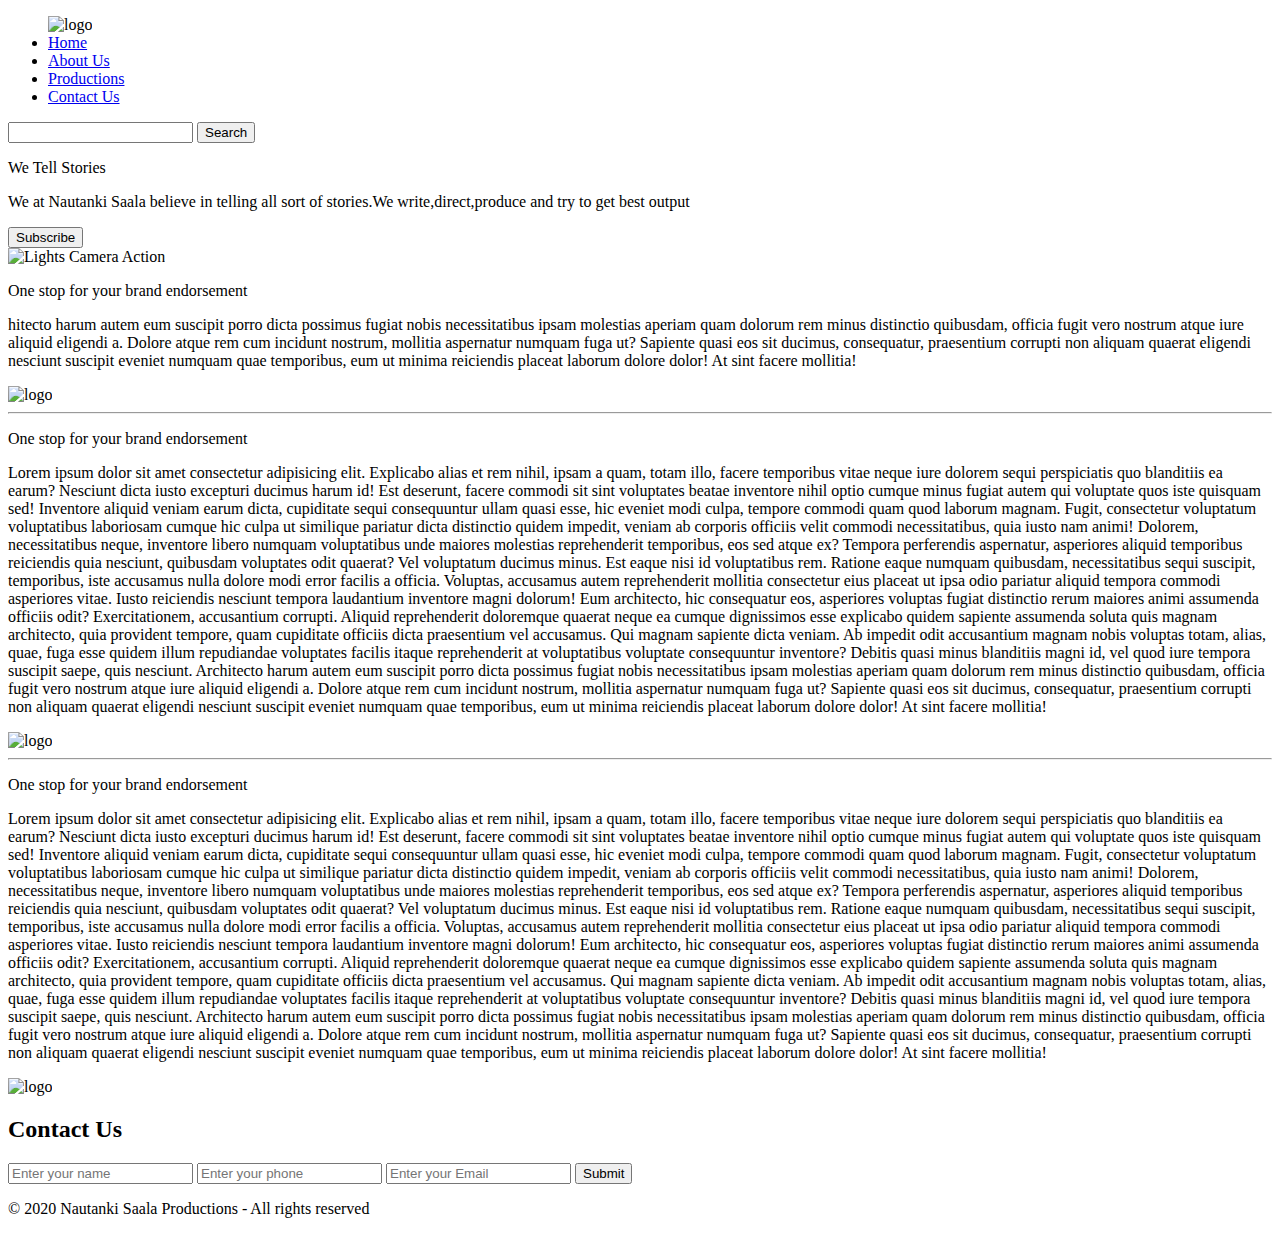
==== index.html @ 9f4c2263 "website" ====
<!DOCTYPE html>
<html lang="en">
<head>
    <meta charset="UTF-8">
    <meta name="viewport" content="width=device-width, initial-scale=1.0">
    <link rel="stylesheet" href="/css/style.css">
    <script src="js/resp.js"></script>
    <title>Nautanki Saala Productions</title>
</head>
<body>
    <nav class="navbar background h-nav-resp">
      <ul class="nav-list v-class-resp">
          <div class="logo"><img src="/img/logo.png" width="80px" height="100px" alt="logo"></div>
          <li><a href="#Home">Home</a></li>
          <li><a href="#About Us">About Us</a></li>
          <li><a href="#Productions">Productions</a></li>
          <li><a href="#Contact Us">Contact Us</a></li>


      </ul>
      <div class="rightNav v-class-resp">
          <input type="text" name="search" id="search">
          <button class="btn btn-sm">Search</button>
      </div>


    </nav>
    <section class="background first-section">
    <div class="box-main">
    <div class="first-half">
        <p class= "text-big">We Tell Stories</p>
        <p class= "text-small">We at Nautanki Saala believe in telling all sort of stories.We write,direct,produce and try to get best output</p>

        <div class="button">
            <button class="btn">Subscribe</button>


        </div>
        </div>
    </div class="second-half">
    <img src="img/camera.jfif" alt="Lights Camera Action">

    </div>


    </div>


    </section>

<section class= "section">
    <div class="paras">
<p class="sectionTag text-big">One stop for your brand endorsement</p>
<p class="sectionSubTag text-small">hitecto harum autem eum suscipit porro dicta possimus fugiat nobis necessitatibus ipsam molestias aperiam quam dolorum rem minus distinctio quibusdam, officia fugit vero nostrum atque iure aliquid eligendi a. Dolore atque rem cum incidunt nostrum, mollitia aspernatur numquam fuga ut? Sapiente quasi eos sit ducimus, consequatur, praesentium corrupti non aliquam quaerat eligendi nesciunt suscipit eveniet numquam quae temporibus, eum ut minima reiciendis placeat laborum dolore dolor! At sint facere mollitia!</p>
</div>
<div class="thumbnail">
    <img src="https://source.unsplash.com/900x900/?movies,camera,html" alt="logo" class="thumbnail"> 
</section>

<hr>

<section class= "section section-left">
    <div class="paras">
<p class="sectionTag text-big">One stop for your brand endorsement</p>
<p class="sectionSubTag text-small">Lorem ipsum dolor sit amet consectetur adipisicing elit. Explicabo alias et rem nihil, ipsam a quam, totam illo, facere temporibus vitae neque iure dolorem sequi perspiciatis quo blanditiis ea earum? Nesciunt dicta iusto excepturi ducimus harum id! Est deserunt, facere commodi sit sint voluptates beatae inventore nihil optio cumque minus fugiat autem qui voluptate quos iste quisquam sed! Inventore aliquid veniam earum dicta, cupiditate sequi consequuntur ullam quasi esse, hic eveniet modi culpa, tempore commodi quam quod laborum magnam. Fugit, consectetur voluptatum voluptatibus laboriosam cumque hic culpa ut similique pariatur dicta distinctio quidem impedit, veniam ab corporis officiis velit commodi necessitatibus, quia iusto nam animi! Dolorem, necessitatibus neque, inventore libero numquam voluptatibus unde maiores molestias reprehenderit temporibus, eos sed atque ex? Tempora perferendis aspernatur, asperiores aliquid temporibus reiciendis quia nesciunt, quibusdam voluptates odit quaerat? Vel voluptatum ducimus minus. Est eaque nisi id voluptatibus rem. Ratione eaque numquam quibusdam, necessitatibus sequi suscipit, temporibus, iste accusamus nulla dolore modi error facilis a officia. Voluptas, accusamus autem reprehenderit mollitia consectetur eius placeat ut ipsa odio pariatur aliquid tempora commodi asperiores vitae. Iusto reiciendis nesciunt tempora laudantium inventore magni dolorum! Eum architecto, hic consequatur eos, asperiores voluptas fugiat distinctio rerum maiores animi assumenda officiis odit? Exercitationem, accusantium corrupti. Aliquid reprehenderit doloremque quaerat neque ea cumque dignissimos esse explicabo quidem sapiente assumenda soluta quis magnam architecto, quia provident tempore, quam cupiditate officiis dicta praesentium vel accusamus. Qui magnam sapiente dicta veniam. Ab impedit odit accusantium magnam nobis voluptas totam, alias, quae, fuga esse quidem illum repudiandae voluptates facilis itaque reprehenderit at voluptatibus voluptate consequuntur inventore? Debitis quasi minus blanditiis magni id, vel quod iure tempora suscipit saepe, quis nesciunt. Architecto harum autem eum suscipit porro dicta possimus fugiat nobis necessitatibus ipsam molestias aperiam quam dolorum rem minus distinctio quibusdam, officia fugit vero nostrum atque iure aliquid eligendi a. Dolore atque rem cum incidunt nostrum, mollitia aspernatur numquam fuga ut? Sapiente quasi eos sit ducimus, consequatur, praesentium corrupti non aliquam quaerat eligendi nesciunt suscipit eveniet numquam quae temporibus, eum ut minima reiciendis placeat laborum dolore dolor! At sint facere mollitia!</p>
</div>
<div class="thumbnail">
    <img src="https://source.unsplash.com/900x900/?movies,camera,html" alt="logo" class="thumbnail"> 
</section>

<hr>
<section class= "section">
    <div class="paras">
<p class="sectionTag text-big">One stop for your brand endorsement</p>
<p class="sectionSubTag text-small">Lorem ipsum dolor sit amet consectetur adipisicing elit. Explicabo alias et rem nihil, ipsam a quam, totam illo, facere temporibus vitae neque iure dolorem sequi perspiciatis quo blanditiis ea earum? Nesciunt dicta iusto excepturi ducimus harum id! Est deserunt, facere commodi sit sint voluptates beatae inventore nihil optio cumque minus fugiat autem qui voluptate quos iste quisquam sed! Inventore aliquid veniam earum dicta, cupiditate sequi consequuntur ullam quasi esse, hic eveniet modi culpa, tempore commodi quam quod laborum magnam. Fugit, consectetur voluptatum voluptatibus laboriosam cumque hic culpa ut similique pariatur dicta distinctio quidem impedit, veniam ab corporis officiis velit commodi necessitatibus, quia iusto nam animi! Dolorem, necessitatibus neque, inventore libero numquam voluptatibus unde maiores molestias reprehenderit temporibus, eos sed atque ex? Tempora perferendis aspernatur, asperiores aliquid temporibus reiciendis quia nesciunt, quibusdam voluptates odit quaerat? Vel voluptatum ducimus minus. Est eaque nisi id voluptatibus rem. Ratione eaque numquam quibusdam, necessitatibus sequi suscipit, temporibus, iste accusamus nulla dolore modi error facilis a officia. Voluptas, accusamus autem reprehenderit mollitia consectetur eius placeat ut ipsa odio pariatur aliquid tempora commodi asperiores vitae. Iusto reiciendis nesciunt tempora laudantium inventore magni dolorum! Eum architecto, hic consequatur eos, asperiores voluptas fugiat distinctio rerum maiores animi assumenda officiis odit? Exercitationem, accusantium corrupti. Aliquid reprehenderit doloremque quaerat neque ea cumque dignissimos esse explicabo quidem sapiente assumenda soluta quis magnam architecto, quia provident tempore, quam cupiditate officiis dicta praesentium vel accusamus. Qui magnam sapiente dicta veniam. Ab impedit odit accusantium magnam nobis voluptas totam, alias, quae, fuga esse quidem illum repudiandae voluptates facilis itaque reprehenderit at voluptatibus voluptate consequuntur inventore? Debitis quasi minus blanditiis magni id, vel quod iure tempora suscipit saepe, quis nesciunt. Architecto harum autem eum suscipit porro dicta possimus fugiat nobis necessitatibus ipsam molestias aperiam quam dolorum rem minus distinctio quibusdam, officia fugit vero nostrum atque iure aliquid eligendi a. Dolore atque rem cum incidunt nostrum, mollitia aspernatur numquam fuga ut? Sapiente quasi eos sit ducimus, consequatur, praesentium corrupti non aliquam quaerat eligendi nesciunt suscipit eveniet numquam quae temporibus, eum ut minima reiciendis placeat laborum dolore dolor! At sint facere mollitia!</p>
</div>
<div class="thumbnail">
    <img src="https://source.unsplash.com/900x900/?actors,html" alt="logo" class="thumbnail"> 
</div>
</section>

<section class="contact">
<h2 class="text-center">Contact Us</h2>
<div class="form">
<input type="text" class="form input"name="name" id="name" placeholder="Enter your name">
<input type="text" class="form input"name="phone" id="phone" placeholder="Enter your phone">
<input type="text" class="form input"name="email" id="email" placeholder="Enter your Email">
<button class="btn btn-dark">Submit</button>
</div>


</section>

<footer class="background">
    <p class="text-footer">
        &copy; 2020 Nautanki Saala Productions - All rights reserved
    </p>

</footer>
<script src="js/resp.js"></script>
</body>
</html>
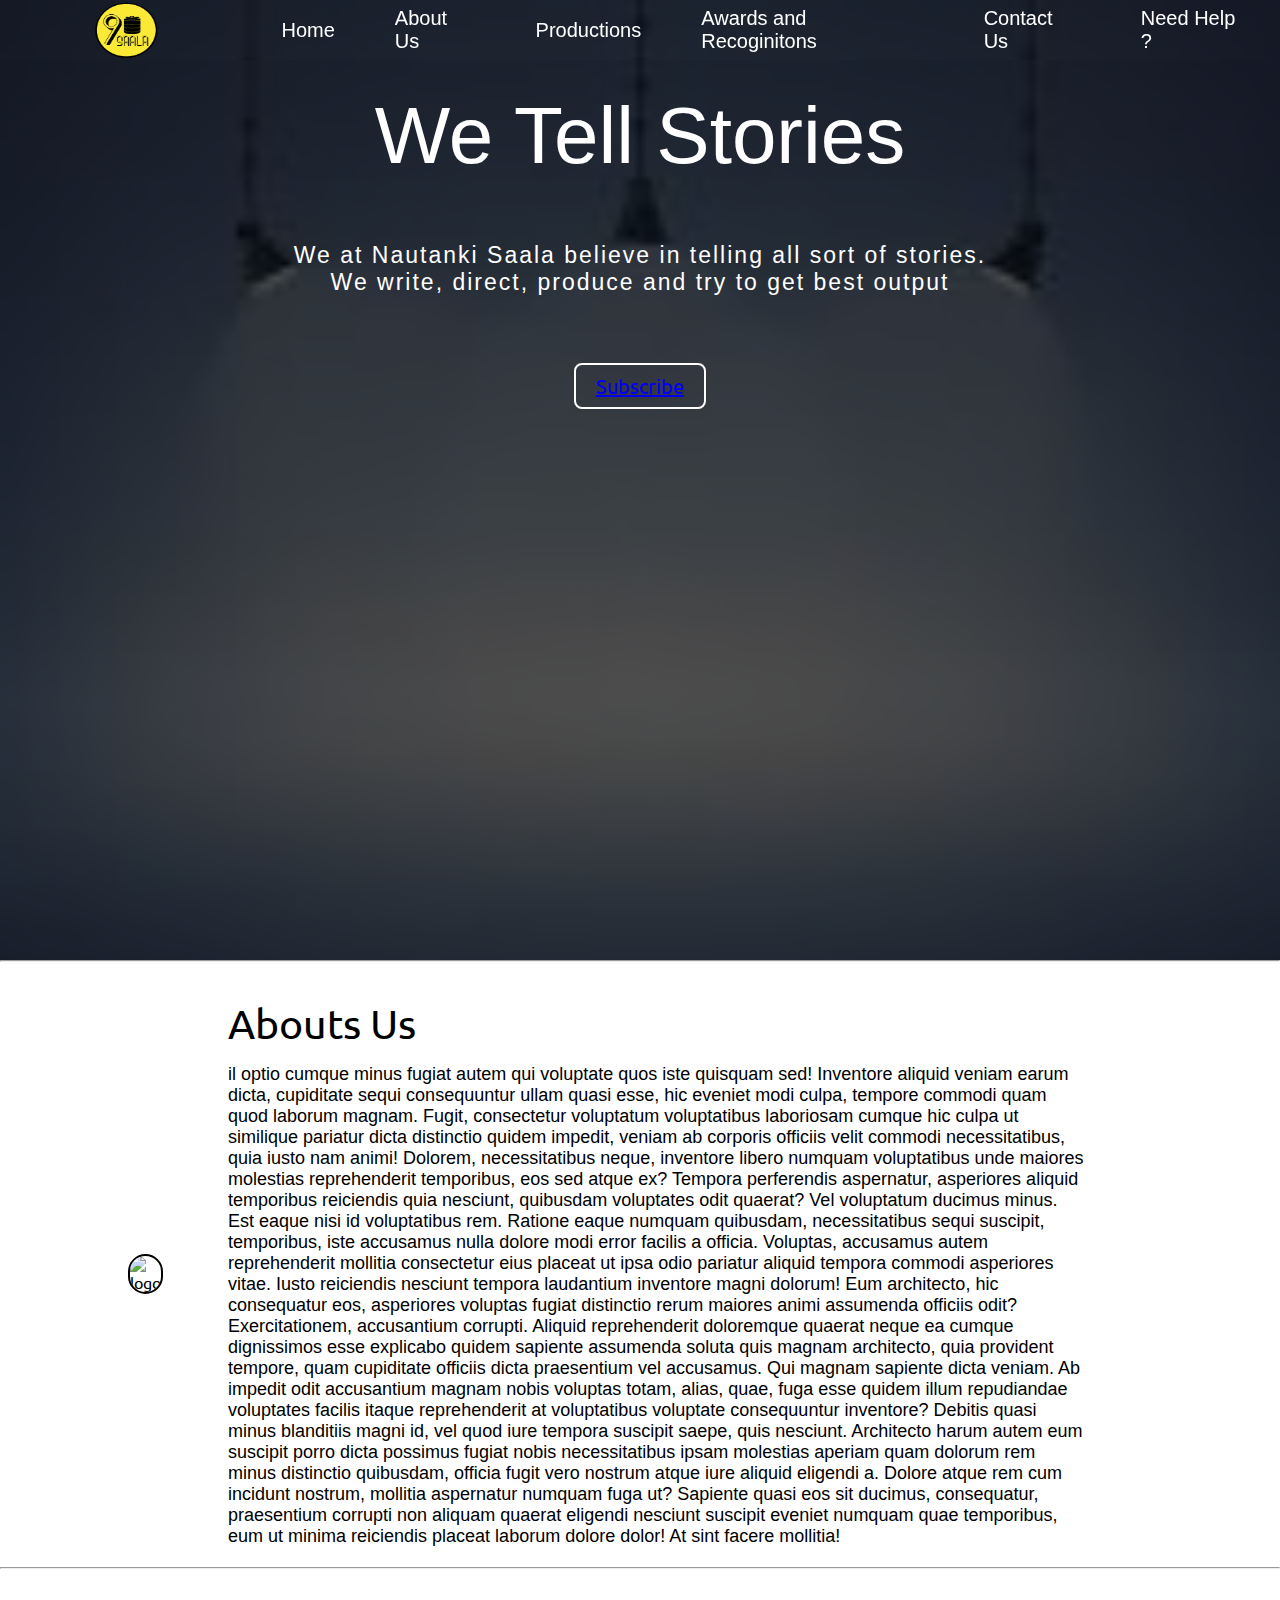
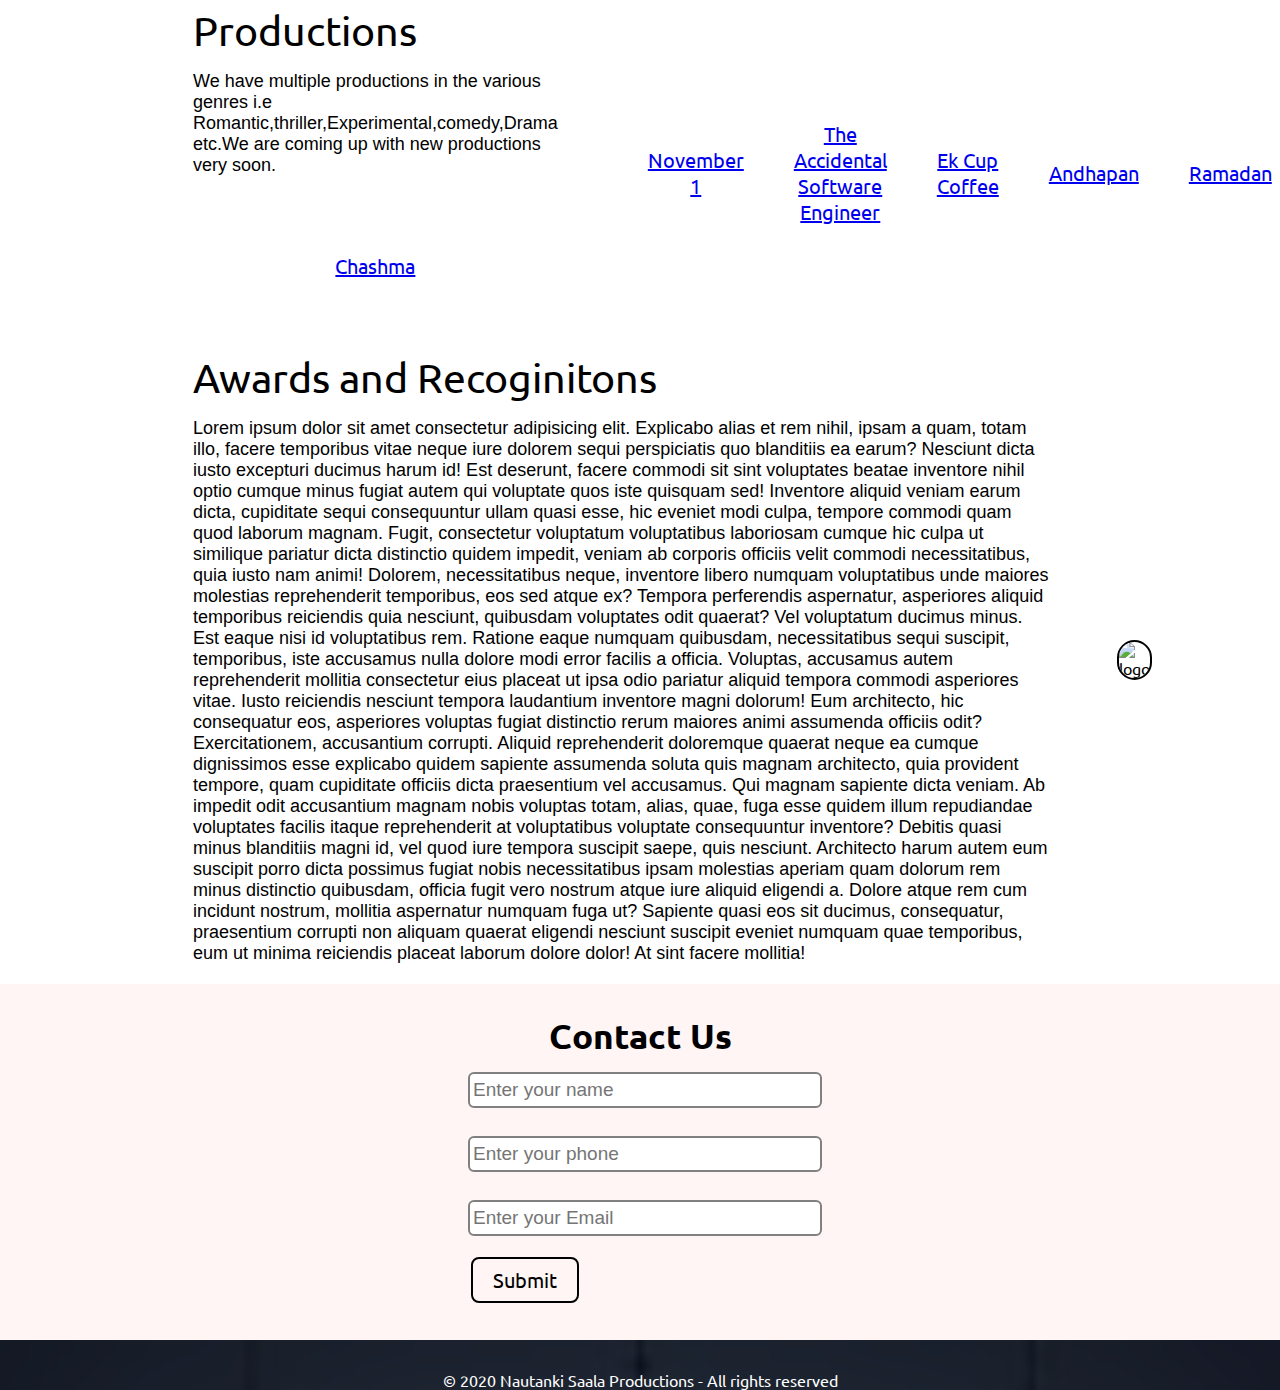
==== commit 3b760773: "changed files" ====
--- a/index.html
+++ b/index.html
@@ -3,100 +3,116 @@
 <head>
     <meta charset="UTF-8">
     <meta name="viewport" content="width=device-width, initial-scale=1.0">
-    <link rel="stylesheet" href="/css/style.css">
+    <link rel="stylesheet" href="css/style.css">
     <script src="js/resp.js"></script>
     <title>Nautanki Saala Productions</title>
 </head>
 <body>
     <nav class="navbar background h-nav-resp">
       <ul class="nav-list v-class-resp">
-          <div class="logo"><img src="/img/logo.png" width="80px" height="100px" alt="logo"></div>
-          <li><a href="#Home">Home</a></li>
-          <li><a href="#About Us">About Us</a></li>
-          <li><a href="#Productions">Productions</a></li>
-          <li><a href="#Contact Us">Contact Us</a></li>
-
-
+          <div class="logo"><img src="img/logo.png" width="80px" height="60px" alt="logo"></div>
+          <li><a href="#home">Home</a></li>
+          <li><a href="#about_us">About Us</a></li>
+          <li><a href="#productions">Productions</a></li>
+          <li><a href="#awards">Awards and Recoginitons</a></li>
+          <li><a href="#contact_us">Contact Us</a></li>
+          <li><a href="/Film_making_contacts.html">Need Help ?</a></li>
       </ul>
-      <div class="rightNav v-class-resp">
-          <input type="text" name="search" id="search">
-          <button class="btn btn-sm">Search</button>
-      </div>
-
-
     </nav>
-    <section class="background first-section">
-    <div class="box-main">
-    <div class="first-half">
-        <p class= "text-big">We Tell Stories</p>
-        <p class= "text-small">We at Nautanki Saala believe in telling all sort of stories.We write,direct,produce and try to get best output</p>
-
-        <div class="button">
-            <button class="btn">Subscribe</button>
-
-
+    <section id="home" class="background first-section">
+        <div class="box-main">
+            <div>
+                <div class="title">We Tell Stories</div>
+                <div class="mission-title">We at Nautanki Saala believe in telling all sort of stories.<br>We write, direct, produce and try to get best output</h2>
+                <div class="button">
+                    <button class="btn"><a href="https://www.youtube.com/channel/UCWra5mX6IDdeAzd5lPcVP4A/videos" target="blank">Subscribe</a></button>
+                </div>
+            </div>
         </div>
-        </div>
-    </div class="second-half">
-    <img src="img/camera.jfif" alt="Lights Camera Action">
-
-    </div>
-
-
-    </div>
-
-
     </section>
-
-<section class= "section">
-    <div class="paras">
-<p class="sectionTag text-big">One stop for your brand endorsement</p>
-<p class="sectionSubTag text-small">hitecto harum autem eum suscipit porro dicta possimus fugiat nobis necessitatibus ipsam molestias aperiam quam dolorum rem minus distinctio quibusdam, officia fugit vero nostrum atque iure aliquid eligendi a. Dolore atque rem cum incidunt nostrum, mollitia aspernatur numquam fuga ut? Sapiente quasi eos sit ducimus, consequatur, praesentium corrupti non aliquam quaerat eligendi nesciunt suscipit eveniet numquam quae temporibus, eum ut minima reiciendis placeat laborum dolore dolor! At sint facere mollitia!</p>
-</div>
-<div class="thumbnail">
-    <img src="https://source.unsplash.com/900x900/?movies,camera,html" alt="logo" class="thumbnail"> 
-</section>
 
 <hr>
 
-<section class= "section section-left">
+<section id="about_us" class= "section section-left">
     <div class="paras">
-<p class="sectionTag text-big">One stop for your brand endorsement</p>
-<p class="sectionSubTag text-small">Lorem ipsum dolor sit amet consectetur adipisicing elit. Explicabo alias et rem nihil, ipsam a quam, totam illo, facere temporibus vitae neque iure dolorem sequi perspiciatis quo blanditiis ea earum? Nesciunt dicta iusto excepturi ducimus harum id! Est deserunt, facere commodi sit sint voluptates beatae inventore nihil optio cumque minus fugiat autem qui voluptate quos iste quisquam sed! Inventore aliquid veniam earum dicta, cupiditate sequi consequuntur ullam quasi esse, hic eveniet modi culpa, tempore commodi quam quod laborum magnam. Fugit, consectetur voluptatum voluptatibus laboriosam cumque hic culpa ut similique pariatur dicta distinctio quidem impedit, veniam ab corporis officiis velit commodi necessitatibus, quia iusto nam animi! Dolorem, necessitatibus neque, inventore libero numquam voluptatibus unde maiores molestias reprehenderit temporibus, eos sed atque ex? Tempora perferendis aspernatur, asperiores aliquid temporibus reiciendis quia nesciunt, quibusdam voluptates odit quaerat? Vel voluptatum ducimus minus. Est eaque nisi id voluptatibus rem. Ratione eaque numquam quibusdam, necessitatibus sequi suscipit, temporibus, iste accusamus nulla dolore modi error facilis a officia. Voluptas, accusamus autem reprehenderit mollitia consectetur eius placeat ut ipsa odio pariatur aliquid tempora commodi asperiores vitae. Iusto reiciendis nesciunt tempora laudantium inventore magni dolorum! Eum architecto, hic consequatur eos, asperiores voluptas fugiat distinctio rerum maiores animi assumenda officiis odit? Exercitationem, accusantium corrupti. Aliquid reprehenderit doloremque quaerat neque ea cumque dignissimos esse explicabo quidem sapiente assumenda soluta quis magnam architecto, quia provident tempore, quam cupiditate officiis dicta praesentium vel accusamus. Qui magnam sapiente dicta veniam. Ab impedit odit accusantium magnam nobis voluptas totam, alias, quae, fuga esse quidem illum repudiandae voluptates facilis itaque reprehenderit at voluptatibus voluptate consequuntur inventore? Debitis quasi minus blanditiis magni id, vel quod iure tempora suscipit saepe, quis nesciunt. Architecto harum autem eum suscipit porro dicta possimus fugiat nobis necessitatibus ipsam molestias aperiam quam dolorum rem minus distinctio quibusdam, officia fugit vero nostrum atque iure aliquid eligendi a. Dolore atque rem cum incidunt nostrum, mollitia aspernatur numquam fuga ut? Sapiente quasi eos sit ducimus, consequatur, praesentium corrupti non aliquam quaerat eligendi nesciunt suscipit eveniet numquam quae temporibus, eum ut minima reiciendis placeat laborum dolore dolor! At sint facere mollitia!</p>
+        <p class="sectionTag text-big">Abouts Us</p>
+        <p class="sectionSubTag text-small">il optio cumque minus fugiat autem qui voluptate quos iste quisquam sed! Inventore aliquid veniam earum dicta, cupiditate sequi consequuntur ullam quasi esse, hic eveniet modi culpa, tempore commodi quam quod laborum magnam. Fugit, consectetur voluptatum voluptatibus laboriosam cumque hic culpa ut similique pariatur dicta distinctio quidem impedit, veniam ab corporis officiis velit commodi necessitatibus, quia iusto nam animi! Dolorem, necessitatibus neque, inventore libero numquam voluptatibus unde maiores molestias reprehenderit temporibus, eos sed atque ex? Tempora perferendis aspernatur, asperiores aliquid temporibus reiciendis quia nesciunt, quibusdam voluptates odit quaerat? Vel voluptatum ducimus minus. Est eaque nisi id voluptatibus rem. Ratione eaque numquam quibusdam, necessitatibus sequi suscipit, temporibus, iste accusamus nulla dolore modi error facilis a officia. Voluptas, accusamus autem reprehenderit mollitia consectetur eius placeat ut ipsa odio pariatur aliquid tempora commodi asperiores vitae. Iusto reiciendis nesciunt tempora laudantium inventore magni dolorum! Eum architecto, hic consequatur eos, asperiores voluptas fugiat distinctio rerum maiores animi assumenda officiis odit? Exercitationem, accusantium corrupti. Aliquid reprehenderit doloremque quaerat neque ea cumque dignissimos esse explicabo quidem sapiente assumenda soluta quis magnam architecto, quia provident tempore, quam cupiditate officiis dicta praesentium vel accusamus. Qui magnam sapiente dicta veniam. Ab impedit odit accusantium magnam nobis voluptas totam, alias, quae, fuga esse quidem illum repudiandae voluptates facilis itaque reprehenderit at voluptatibus voluptate consequuntur inventore? Debitis quasi minus blanditiis magni id, vel quod iure tempora suscipit saepe, quis nesciunt. Architecto harum autem eum suscipit porro dicta possimus fugiat nobis necessitatibus ipsam molestias aperiam quam dolorum rem minus distinctio quibusdam, officia fugit vero nostrum atque iure aliquid eligendi a. Dolore atque rem cum incidunt nostrum, mollitia aspernatur numquam fuga ut? Sapiente quasi eos sit ducimus, consequatur, praesentium corrupti non aliquam quaerat eligendi nesciunt suscipit eveniet numquam quae temporibus, eum ut minima reiciendis placeat laborum dolore dolor! At sint facere mollitia!</p>
+    </div>
+    <div class="thumbnail">
+        <img src="https://source.unsplash.com/900x900/?movies,camera,html" alt="logo" class="thumbnail"> 
+    </div>    
+</section>
+<hr>
+<section id="productions" class= "section">
+    <div class="paras">
+        <p class="sectionTag text-big">Productions</p>
+        <p class="sectionSubTag text-small">We have multiple productions in the various genres i.e Romantic,thriller,Experimental,comedy,Drama etc.We are coming up with new productions very soon.</p>
+        <div class="button">
+            <button class="btn"><a href="https://www.youtube.com/watch?v=TtR79rSwuzg&t=2s" target="blank">Chashma</a></button>
+        </div>
+    </div>
+    <div class="button">
+        <button class="btn"><a href="https://www.youtube.com/watch?v=-syhbRU4N6g" target="blank">November 1</a></button>
+    </div>
 </div>
-<div class="thumbnail">
-    <img src="https://source.unsplash.com/900x900/?movies,camera,html" alt="logo" class="thumbnail"> 
+<div class="button">
+    <button class="btn"><a href="https://www.youtube.com/watch?v=EvSCor63w58" target="blank">The Accidental Software Engineer</a></button>
+</div>
+</div>
+<div class="button">
+    <button class="btn"><a href="https://www.youtube.com/watch?v=7cWXHeLecDw" target="blank">Ek Cup Coffee</a></button>
+</div>
+</div>
+<div class="button">
+    <button class="btn"><a href="https://www.youtube.com/watch?v=bMPtwQmb_S4" target="blank">Andhapan</a></button>
+</div>
+</div>
+<div class="button">
+    <button class="btn"><a href="https://www.youtube.com/watch?v=_xloW1a-WiI" target="blank">Ramadan</a></button>
+</div>
+</div>
+<div class="button">
+    <button class="btn"><a href="https://www.youtube.com/watch?v=wOCXyOk8omc" target="blank">Time Up|| Life or Death</a></button>
+</div>
+</div>
+<div class="button">
+    <button class="btn"><a href="https://www.youtube.com/watch?v=w7qduEFD5TQ&t=1s" target="blank">Facades</a></button>
+</div>
+</div>
+<div class="button">
+    <button class="btn"><a href="https://www.youtube.com/watch?v=e0pokNz7k9A" target="blank">Void - Nautanki Saala Abstracts</a></button>
+</div>
+</div>
+
+    
 </section>
 
-<hr>
-<section class= "section">
+<section id="awards" class= "section">
     <div class="paras">
-<p class="sectionTag text-big">One stop for your brand endorsement</p>
-<p class="sectionSubTag text-small">Lorem ipsum dolor sit amet consectetur adipisicing elit. Explicabo alias et rem nihil, ipsam a quam, totam illo, facere temporibus vitae neque iure dolorem sequi perspiciatis quo blanditiis ea earum? Nesciunt dicta iusto excepturi ducimus harum id! Est deserunt, facere commodi sit sint voluptates beatae inventore nihil optio cumque minus fugiat autem qui voluptate quos iste quisquam sed! Inventore aliquid veniam earum dicta, cupiditate sequi consequuntur ullam quasi esse, hic eveniet modi culpa, tempore commodi quam quod laborum magnam. Fugit, consectetur voluptatum voluptatibus laboriosam cumque hic culpa ut similique pariatur dicta distinctio quidem impedit, veniam ab corporis officiis velit commodi necessitatibus, quia iusto nam animi! Dolorem, necessitatibus neque, inventore libero numquam voluptatibus unde maiores molestias reprehenderit temporibus, eos sed atque ex? Tempora perferendis aspernatur, asperiores aliquid temporibus reiciendis quia nesciunt, quibusdam voluptates odit quaerat? Vel voluptatum ducimus minus. Est eaque nisi id voluptatibus rem. Ratione eaque numquam quibusdam, necessitatibus sequi suscipit, temporibus, iste accusamus nulla dolore modi error facilis a officia. Voluptas, accusamus autem reprehenderit mollitia consectetur eius placeat ut ipsa odio pariatur aliquid tempora commodi asperiores vitae. Iusto reiciendis nesciunt tempora laudantium inventore magni dolorum! Eum architecto, hic consequatur eos, asperiores voluptas fugiat distinctio rerum maiores animi assumenda officiis odit? Exercitationem, accusantium corrupti. Aliquid reprehenderit doloremque quaerat neque ea cumque dignissimos esse explicabo quidem sapiente assumenda soluta quis magnam architecto, quia provident tempore, quam cupiditate officiis dicta praesentium vel accusamus. Qui magnam sapiente dicta veniam. Ab impedit odit accusantium magnam nobis voluptas totam, alias, quae, fuga esse quidem illum repudiandae voluptates facilis itaque reprehenderit at voluptatibus voluptate consequuntur inventore? Debitis quasi minus blanditiis magni id, vel quod iure tempora suscipit saepe, quis nesciunt. Architecto harum autem eum suscipit porro dicta possimus fugiat nobis necessitatibus ipsam molestias aperiam quam dolorum rem minus distinctio quibusdam, officia fugit vero nostrum atque iure aliquid eligendi a. Dolore atque rem cum incidunt nostrum, mollitia aspernatur numquam fuga ut? Sapiente quasi eos sit ducimus, consequatur, praesentium corrupti non aliquam quaerat eligendi nesciunt suscipit eveniet numquam quae temporibus, eum ut minima reiciendis placeat laborum dolore dolor! At sint facere mollitia!</p>
-</div>
-<div class="thumbnail">
-    <img src="https://source.unsplash.com/900x900/?actors,html" alt="logo" class="thumbnail"> 
-</div>
+        <p class="sectionTag text-big">Awards and Recoginitons</p>
+        <p class="sectionSubTag text-small">Lorem ipsum dolor sit amet consectetur adipisicing elit. Explicabo alias et rem nihil, ipsam a quam, totam illo, facere temporibus vitae neque iure dolorem sequi perspiciatis quo blanditiis ea earum? Nesciunt dicta iusto excepturi ducimus harum id! Est deserunt, facere commodi sit sint voluptates beatae inventore nihil optio cumque minus fugiat autem qui voluptate quos iste quisquam sed! Inventore aliquid veniam earum dicta, cupiditate sequi consequuntur ullam quasi esse, hic eveniet modi culpa, tempore commodi quam quod laborum magnam. Fugit, consectetur voluptatum voluptatibus laboriosam cumque hic culpa ut similique pariatur dicta distinctio quidem impedit, veniam ab corporis officiis velit commodi necessitatibus, quia iusto nam animi! Dolorem, necessitatibus neque, inventore libero numquam voluptatibus unde maiores molestias reprehenderit temporibus, eos sed atque ex? Tempora perferendis aspernatur, asperiores aliquid temporibus reiciendis quia nesciunt, quibusdam voluptates odit quaerat? Vel voluptatum ducimus minus. Est eaque nisi id voluptatibus rem. Ratione eaque numquam quibusdam, necessitatibus sequi suscipit, temporibus, iste accusamus nulla dolore modi error facilis a officia. Voluptas, accusamus autem reprehenderit mollitia consectetur eius placeat ut ipsa odio pariatur aliquid tempora commodi asperiores vitae. Iusto reiciendis nesciunt tempora laudantium inventore magni dolorum! Eum architecto, hic consequatur eos, asperiores voluptas fugiat distinctio rerum maiores animi assumenda officiis odit? Exercitationem, accusantium corrupti. Aliquid reprehenderit doloremque quaerat neque ea cumque dignissimos esse explicabo quidem sapiente assumenda soluta quis magnam architecto, quia provident tempore, quam cupiditate officiis dicta praesentium vel accusamus. Qui magnam sapiente dicta veniam. Ab impedit odit accusantium magnam nobis voluptas totam, alias, quae, fuga esse quidem illum repudiandae voluptates facilis itaque reprehenderit at voluptatibus voluptate consequuntur inventore? Debitis quasi minus blanditiis magni id, vel quod iure tempora suscipit saepe, quis nesciunt. Architecto harum autem eum suscipit porro dicta possimus fugiat nobis necessitatibus ipsam molestias aperiam quam dolorum rem minus distinctio quibusdam, officia fugit vero nostrum atque iure aliquid eligendi a. Dolore atque rem cum incidunt nostrum, mollitia aspernatur numquam fuga ut? Sapiente quasi eos sit ducimus, consequatur, praesentium corrupti non aliquam quaerat eligendi nesciunt suscipit eveniet numquam quae temporibus, eum ut minima reiciendis placeat laborum dolore dolor! At sint facere mollitia!</p>
+    </div>
+    <div class="thumbnail">
+        <img src="https://source.unsplash.com/900x900/?actors,html" alt="logo" class="thumbnail"> 
+    </div>
 </section>
 
-<section class="contact">
-<h2 class="text-center">Contact Us</h2>
-<div class="form">
-<input type="text" class="form input"name="name" id="name" placeholder="Enter your name">
-<input type="text" class="form input"name="phone" id="phone" placeholder="Enter your phone">
-<input type="text" class="form input"name="email" id="email" placeholder="Enter your Email">
-<button class="btn btn-dark">Submit</button>
-</div>
-
-
+<section id="contact_us" class="contact">
+    <h2 class="text-center">Contact Us</h2>
+    <div class="form">
+        <input type="text" class="form input"name="name" id="name" placeholder="Enter your name">
+        <input type="text" class="form input"name="phone" id="phone" placeholder="Enter your phone">
+        <input type="text" class="form input"name="email" id="email" placeholder="Enter your Email">
+        <button class="btn btn-dark">Submit</button>
+    </div>
 </section>
 
 <footer class="background">
     <p class="text-footer">
         &copy; 2020 Nautanki Saala Productions - All rights reserved
     </p>
+</footer>
 
-</footer>
 <script src="js/resp.js"></script>
 </body>
 </html>--- a/css/style.css
+++ b/css/style.css
@@ -0,0 +1,290 @@
+@import url('https://fonts.googleapis.com/css2?family=Ubuntu&display=swap');
+
+*{
+margin:0;
+padding:0;
+
+}
+
+html {
+    scroll-behavior: smooth;
+    font-family: sans-serif;
+}
+
+.logo{
+    width: 20%;
+    display: flex;
+    justify-content: center;
+    align-items: center;
+    top:0;
+    cursor: pointer;
+
+
+}
+
+.title {
+    font-size: 80px;
+    text-align: center;
+    margin-top: 30px;
+    margin-bottom: 20px;
+}
+
+.mission-title {
+    font-size: 23px;
+    text-align: center;
+    margin-top: 60px;
+    font-family: sans-serif;
+    letter-spacing: 2px;
+}
+
+.button {
+    margin-top:60px;
+    text-align: center;
+}
+
+.logo img{
+}
+
+.navbar{
+    height: 60px;
+    display: flex;
+    align-items: center;
+    justify-content: center;
+    position: sticky;
+    top:0;
+    cursor: pointer;
+
+}
+.nav-list{
+    width: 100%;
+    display: flex;
+    align-items: center;
+
+}
+
+.nav-list li{
+  list-style: none;
+  padding: 26px 30px;
+  
+}
+.nav-list li a{
+text-decoration: none;
+color: white;
+font-size: 20px;
+font-family: 'Ubuntu' sans-serif;
+
+
+}
+
+.rightNav{
+width: 30%;
+text-align: right;
+padding: 0 23px;
+
+
+
+}
+
+.nav-list a:hover{
+    color: yellow
+    }
+.search{
+
+    padding: 5px;
+    font-size: 17px;
+    border: 2px solid grey;
+    border-radius: 9px;
+}
+ .background{
+
+    background: rgba(0,0,0,0.7)url('../img/Bg.jpeg.jfif');
+    background-size: cover;
+    background-blend-mode: darken;
+ }   
+
+.first-section{
+    height: 100vh;
+}
+
+.box-main{
+
+display: flex;
+justify-content: center;
+align-items: center;
+color:white;
+font-family: 'Segoe UI', Tahoma, Geneva, Verdana, sans-serif;
+margin:auto; 
+}
+.first-half{
+width: 75%;
+display: flex;
+flex-direction: column;
+justify-content: center;
+
+}
+.second-half{
+width: 30%;
+    
+}
+.second half img{
+    width: 70%;
+    border:4px solid white;
+    border-radius: 150px;
+    display: block;
+    margin: auto;
+}
+.text-big{
+
+font-size: 41px;
+}
+
+
+.text-small{
+
+    font-size: 18px;
+}
+
+.btn{
+
+    padding: 8px 20px;
+    margin: 7px 3px;
+    border: 2px solid white;
+    border-radius: 8px;
+    background: none;
+    cursor: pointer;
+    color:white;
+    font-family: 'Ubuntu',sans-serif;
+    font-size: 20px;
+
+}
+
+.paras{
+
+    padding: 20px 65px;
+}
+.btn-sm{
+
+    padding: 6px 10px;
+    vertical-align: middle;
+    font-size: 16px;
+}
+.section{
+    display: flex;
+    align-items: center;
+    justify-content: space-evenly;
+    max-width: 80%;
+    margin:auto;
+    font-family: 'Ubuntu',sans-serif;
+   
+}
+.sectionTag{
+    padding: 16px 0;
+}
+.section-left{
+
+    flex-direction: row-reverse;
+}
+.sectionSubTag{
+
+font-family: 'Segoe UI', Tahoma, Geneva, Verdana, sans-serif;
+
+}
+.thumbnail img{
+    width: 250px;
+    border: 2px solid black;
+    border-radius: 26px;
+    margin-top: 19px;
+}
+
+.contact{
+
+    background-color: #fef5f4;
+
+}
+.text-center{
+text-align: center;
+padding-top: 30px;
+font-family: 'Ubuntu',sans-serif;
+font-size: 35px;
+}
+.form{
+    max-width: 344px;
+    margin:auto;
+    padding-bottom: 30px;
+}
+
+.form input{
+    margin:14px 0;
+    padding: 5px 3px;
+    width:100%;
+    font-size: 19px;
+    border: 2px solid grey;
+    border-radius: 6px;
+}
+
+.btn-dark{
+
+    color: black;
+    border: 2px solid black;
+}
+
+.text-footer{
+
+text-align: center;
+padding-top: 30px;
+font-family: 'Ubuntu',sans-serif;
+display: flex;
+justify-content: center;
+color: white;
+
+}
+
+.burger{
+display: none;
+position: absolute;
+cursor: pointer;
+right:5%;
+top:15px;
+
+}
+
+.line{
+
+    width: 33px;
+    background-color: white;
+    height: 4px;
+    margin: 5px 3px;
+}
+
+@media only screen and (max-width:1140 px){
+.nav-list{
+    flex-direction: column;
+}
+.navbar{
+    height: 447px;
+    flex-direction: column;
+    transition: all 0.3s ease-out;
+
+}
+.rightNav{
+
+    text-align: center;
+}
+#search{
+
+    width:100%;
+
+}
+.burger{
+display: block;
+}
+.h-nav-resp{
+
+    height:72px;
+}
+
+.v-class-resp{
+
+    opacity: 0;
+}
+}